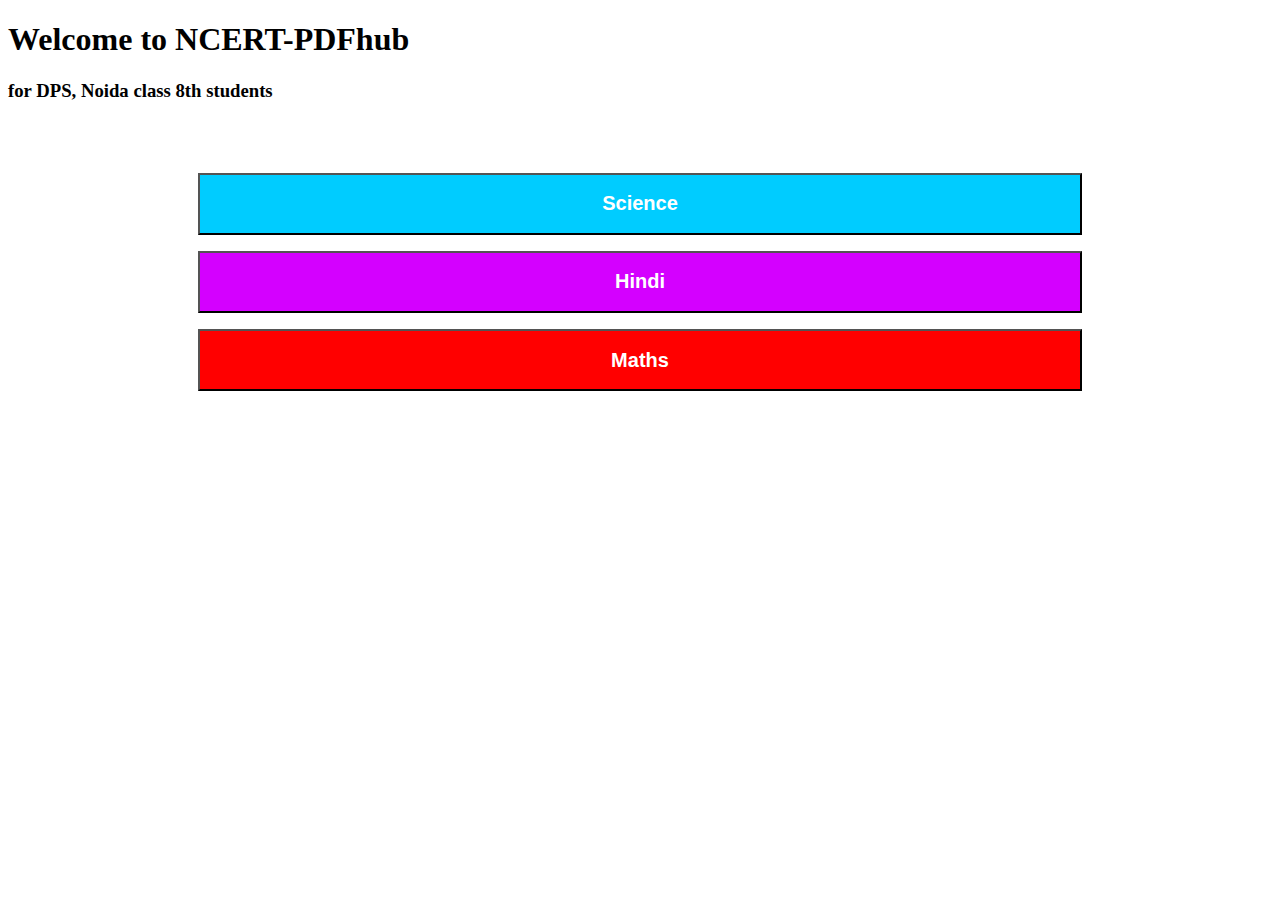
==== index.html @ 022759c3 "initial commit" ====
<!DOCTYPE html>
<html lang="en">
<head>
    <meta charset="UTF-8">
    <meta name="viewport" content="width=device-width, initial-scale=1.0">
    <link rel="stylesheet" href="../static/style.css">
    <title>Home</title>
</head>
<body>
    <h1>Welcome to NCERT-PDFhub</h1>
    <h3>for DPS, Noida class 8th students</h3>
    <br><br>
    <p align="center"><a href= 'science.html'><button style="height:10%;width:70%;color:rgb(255, 255, 255);background-color:rgb(0, 204, 255);" id="science"><h2 style="background-color:rgb(0, 204, 255);">Science</h2></button></a></p>
    <p align="center"><a href= 'hindi.html' ><button  style="height:10%;width:70%;color:rgb(255, 255, 255);background-color:rgb(212, 0, 255);" id="hindi"><h2 style="background-color:rgb(212, 0, 255);">Hindi</h2></button></a></p>
    <p align="center"><a href= 'Maths.html' ><button  style="height:10%;width:70%;color:rgb(255, 255, 255);background-color:rgb(255, 0,0);" id="maths"><h2 style="background-color:rgb(255, 0,0);">Maths</h2></button></a></p>
</body>
</html>
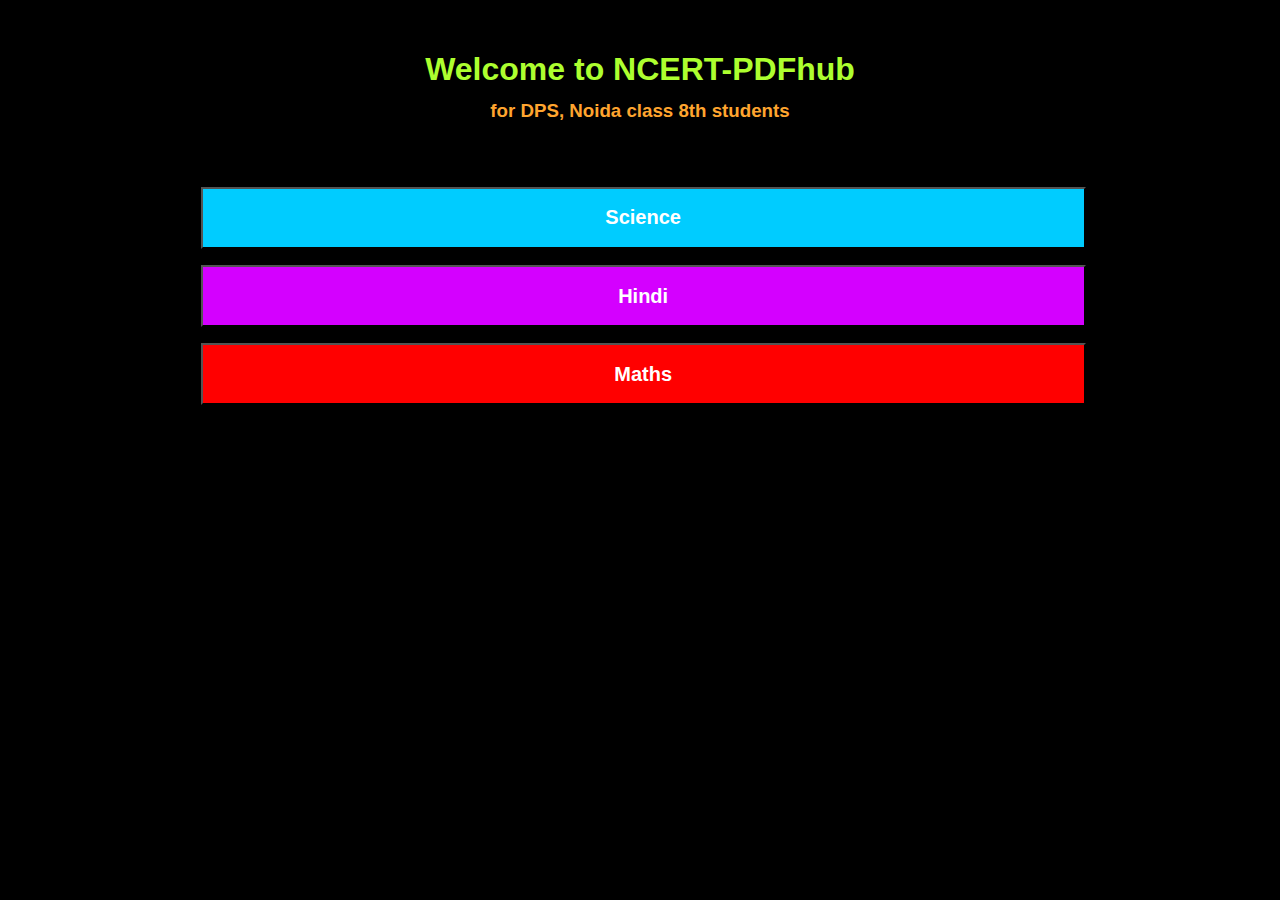
==== commit da3ea3c6: "editing css link" ====
--- a/index.html
+++ b/index.html
@@ -3,7 +3,7 @@
 <head>
     <meta charset="UTF-8">
     <meta name="viewport" content="width=device-width, initial-scale=1.0">
-    <link rel="stylesheet" href="../static/style.css">
+    <link rel="stylesheet" href="static/style.css">
     <title>Home</title>
 </head>
 <body>
@@ -14,4 +14,4 @@
     <p align="center"><a href= 'hindi.html' ><button  style="height:10%;width:70%;color:rgb(255, 255, 255);background-color:rgb(212, 0, 255);" id="hindi"><h2 style="background-color:rgb(212, 0, 255);">Hindi</h2></button></a></p>
     <p align="center"><a href= 'Maths.html' ><button  style="height:10%;width:70%;color:rgb(255, 255, 255);background-color:rgb(255, 0,0);" id="maths"><h2 style="background-color:rgb(255, 0,0);">Maths</h2></button></a></p>
 </body>
-</html>+</html>
--- a/static/style.css
+++ b/static/style.css
@@ -0,0 +1,42 @@
+*{
+    background-color: rgb(0, 0, 0);
+    font-family: "Tahoma", sans-serif;
+}
+
+h1{
+    margin: 0 auto;
+    color: greenyellow;
+    text-align: center;
+    margin-top: 4%;
+}
+
+h3{
+    margin: 0 auto;
+    color: rgb(255, 165, 47);
+    text-align: center;
+    margin: 1%; 
+}
+
+ul{
+    color: white;
+    margin-left: 5%;
+    text-align: left;
+    font-size: larger;
+}
+
+a{
+    text-decoration: underline;
+    margin-left: 0.5%;
+}
+#view{
+    color: yellow
+      
+}
+
+#download{
+    color: cyan;
+}
+
+#back{
+    color: white;
+}